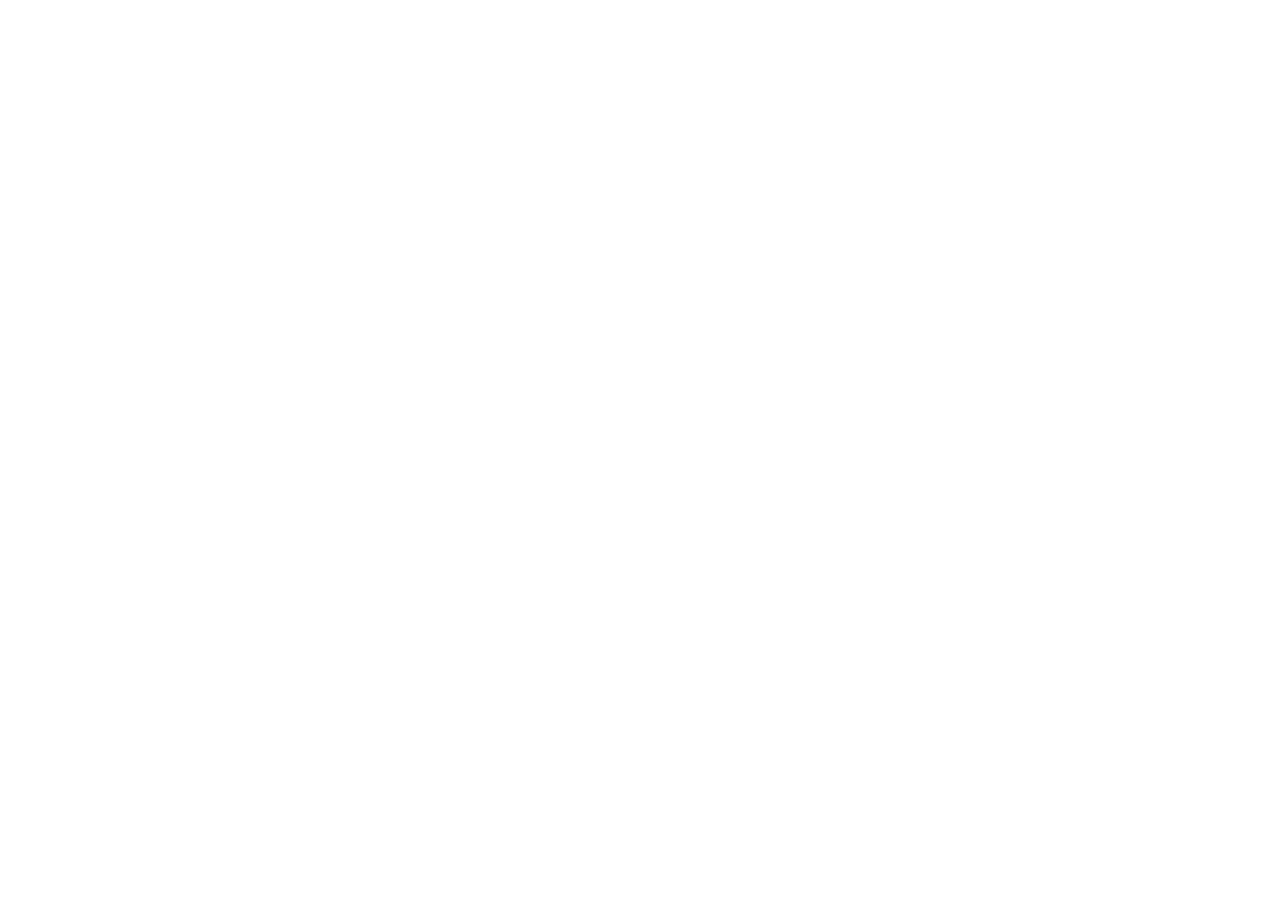
==== UrFavMovies/index.html @ e8506ace "urFavMovies" ====
<!doctype html>
<html lang="en">
<head>
  <meta charset="utf-8">
  <title>Sima Your Favorite Movies Simple App</title>
  <base href="/">

  <meta name="viewport" content="width=device-width, initial-scale=1">
  <link rel="icon" type="image/x-icon" href="favicon.ico">
</head>
<body>
  <app-root></app-root>
<script type="text/javascript" src="runtime.js"></script><script type="text/javascript" src="polyfills.js"></script><script type="text/javascript" src="styles.js"></script><script type="text/javascript" src="vendor.js"></script><script type="text/javascript" src="main.js"></script></body>
</html>
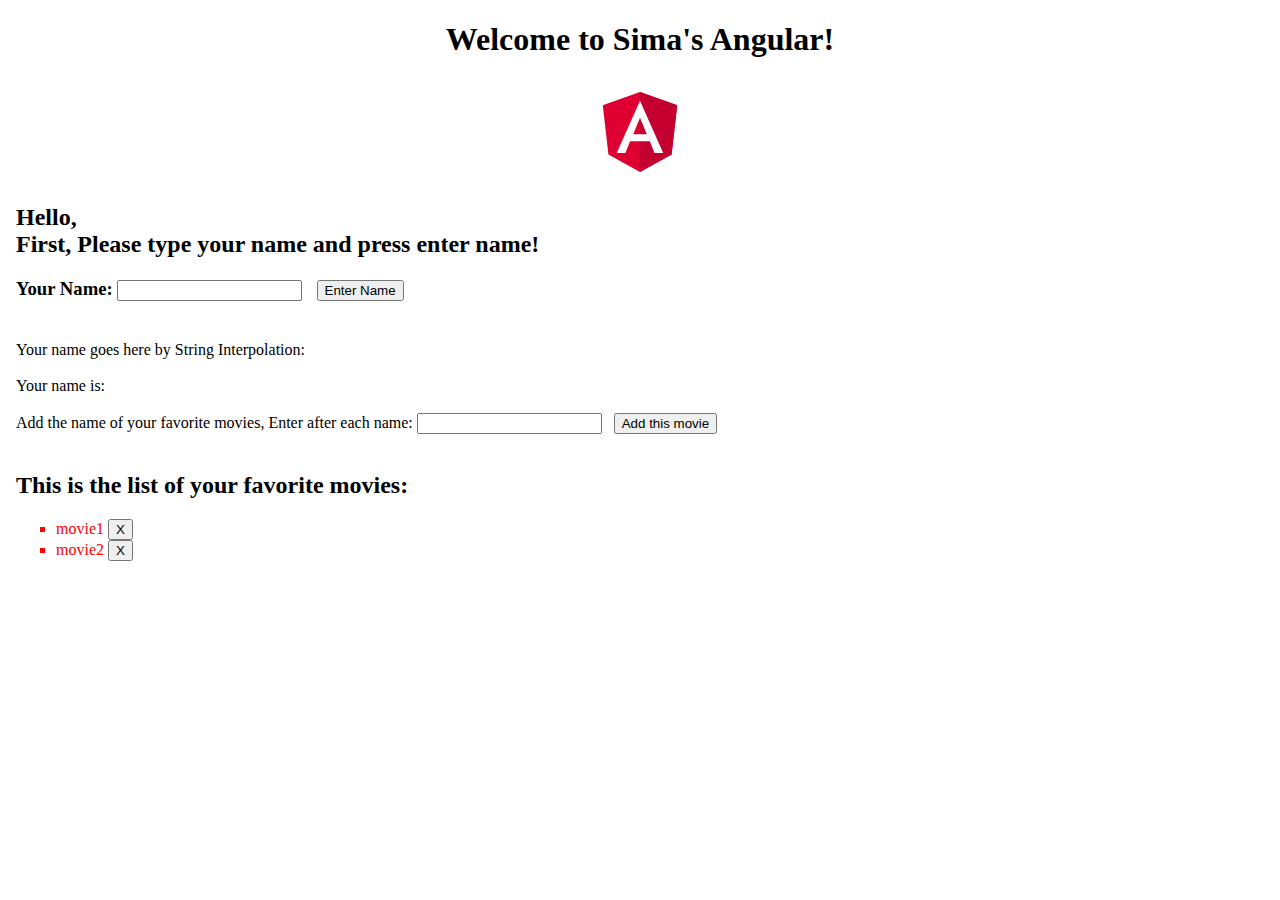
==== commit 944fce16: "Update index.html" ====
--- a/UrFavMovies/index.html
+++ b/UrFavMovies/index.html
@@ -3,7 +3,7 @@
 <head>
   <meta charset="utf-8">
   <title>Sima Your Favorite Movies Simple App</title>
-  <base href="/">
+  <base href="/UrFavMovies/">
 
   <meta name="viewport" content="width=device-width, initial-scale=1">
   <link rel="icon" type="image/x-icon" href="favicon.ico">
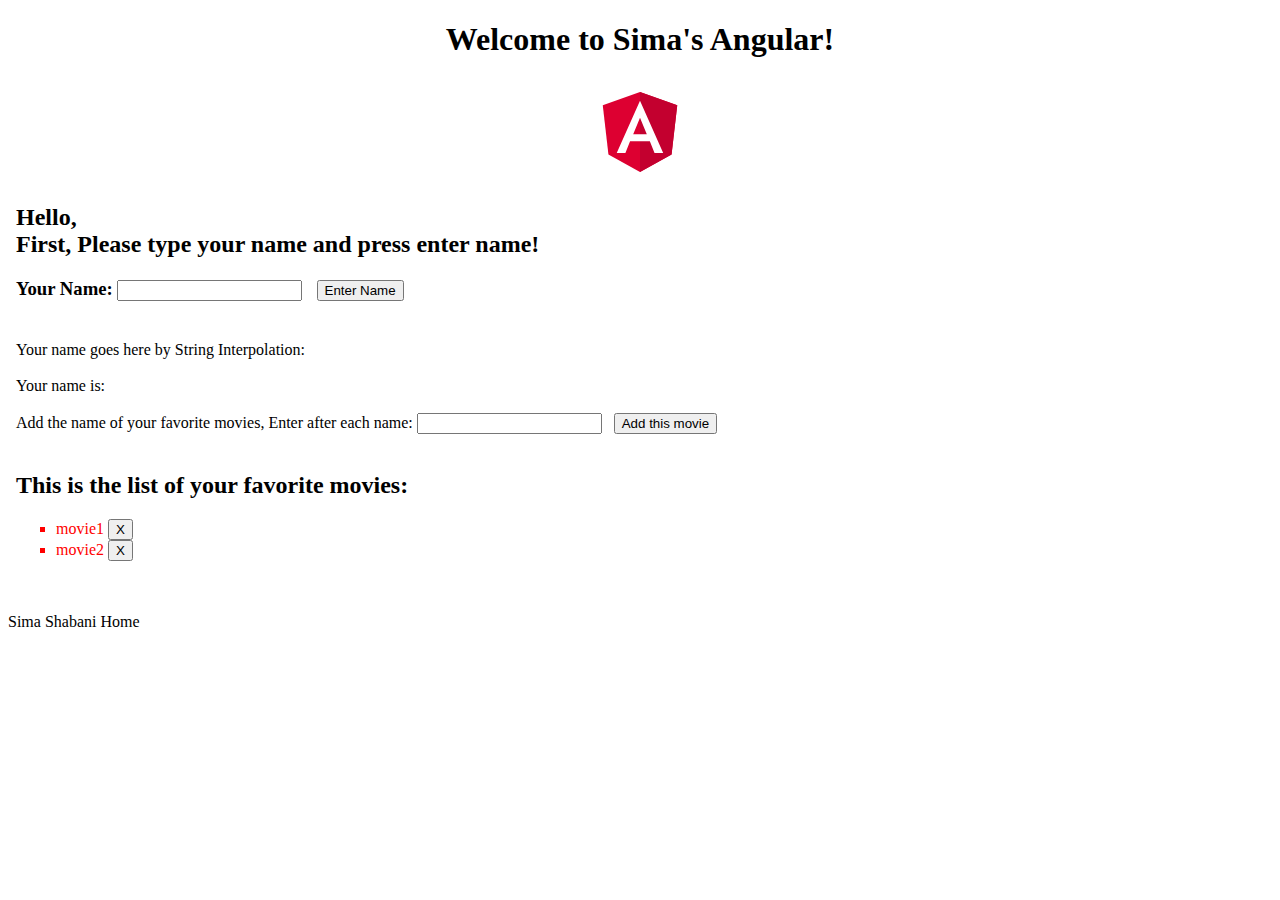
==== commit 732b7f93: "Update index.html" ====
--- a/UrFavMovies/index.html
+++ b/UrFavMovies/index.html
@@ -10,5 +10,8 @@
 </head>
 <body>
   <app-root></app-root>
-<script type="text/javascript" src="runtime.js"></script><script type="text/javascript" src="polyfills.js"></script><script type="text/javascript" src="styles.js"></script><script type="text/javascript" src="vendor.js"></script><script type="text/javascript" src="main.js"></script></body>
+<script type="text/javascript" src="runtime.js"></script><script type="text/javascript" src="polyfills.js"></script><script type="text/javascript" src="styles.js"></script><script type="text/javascript" src="vendor.js"></script><script type="text/javascript" src="main.js"></script>
+  <br><br>
+  <a href:"https://simashabani.github.io/">Sima Shabani Home</a>
+  </body>
 </html>
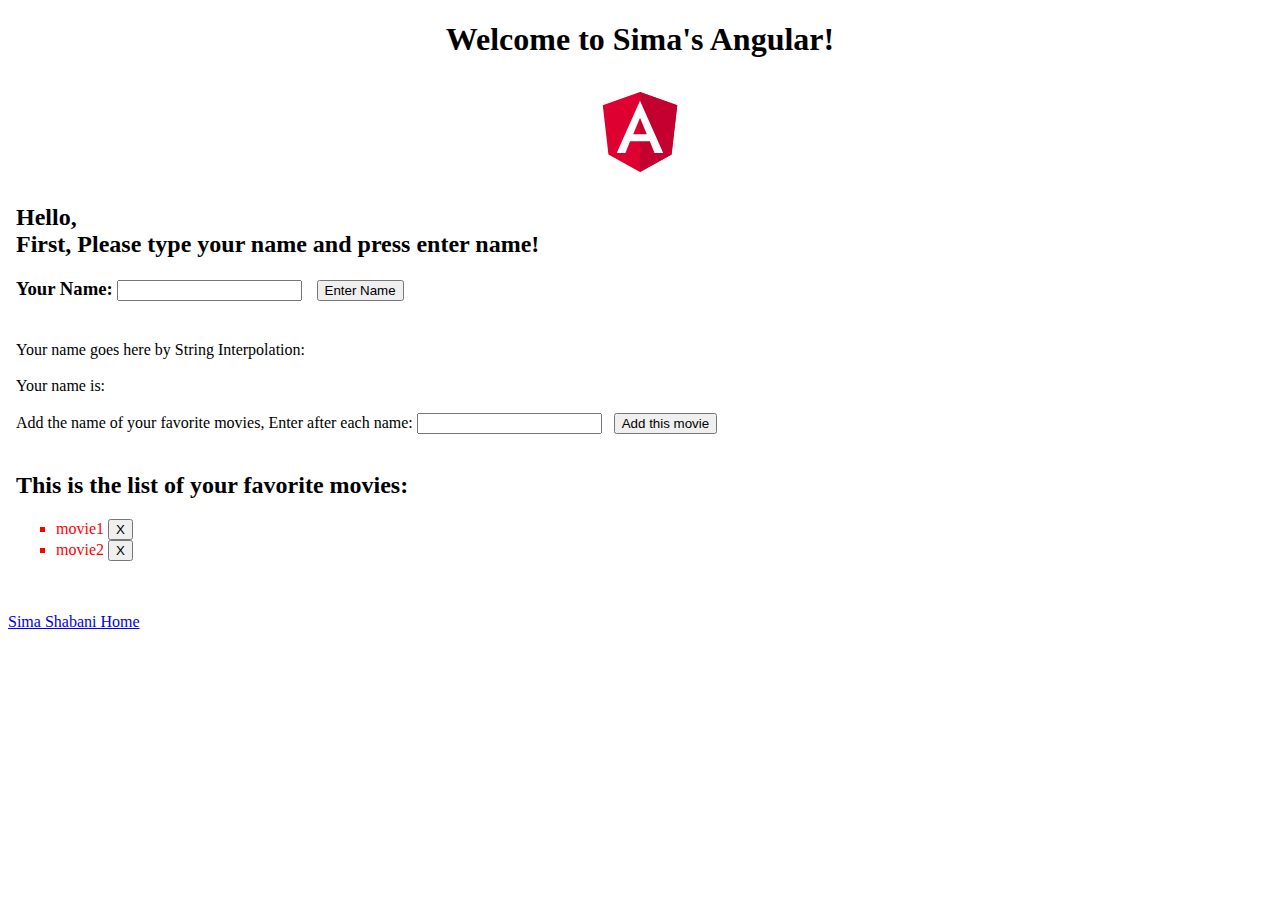
==== commit 851a14ff: "Update index.html" ====
--- a/UrFavMovies/index.html
+++ b/UrFavMovies/index.html
@@ -12,6 +12,6 @@
   <app-root></app-root>
 <script type="text/javascript" src="runtime.js"></script><script type="text/javascript" src="polyfills.js"></script><script type="text/javascript" src="styles.js"></script><script type="text/javascript" src="vendor.js"></script><script type="text/javascript" src="main.js"></script>
   <br><br>
-  <a href:"https://simashabani.github.io/">Sima Shabani Home</a>
+  <a href="https://simashabani.github.io/">Sima Shabani Home</a>
   </body>
 </html>
